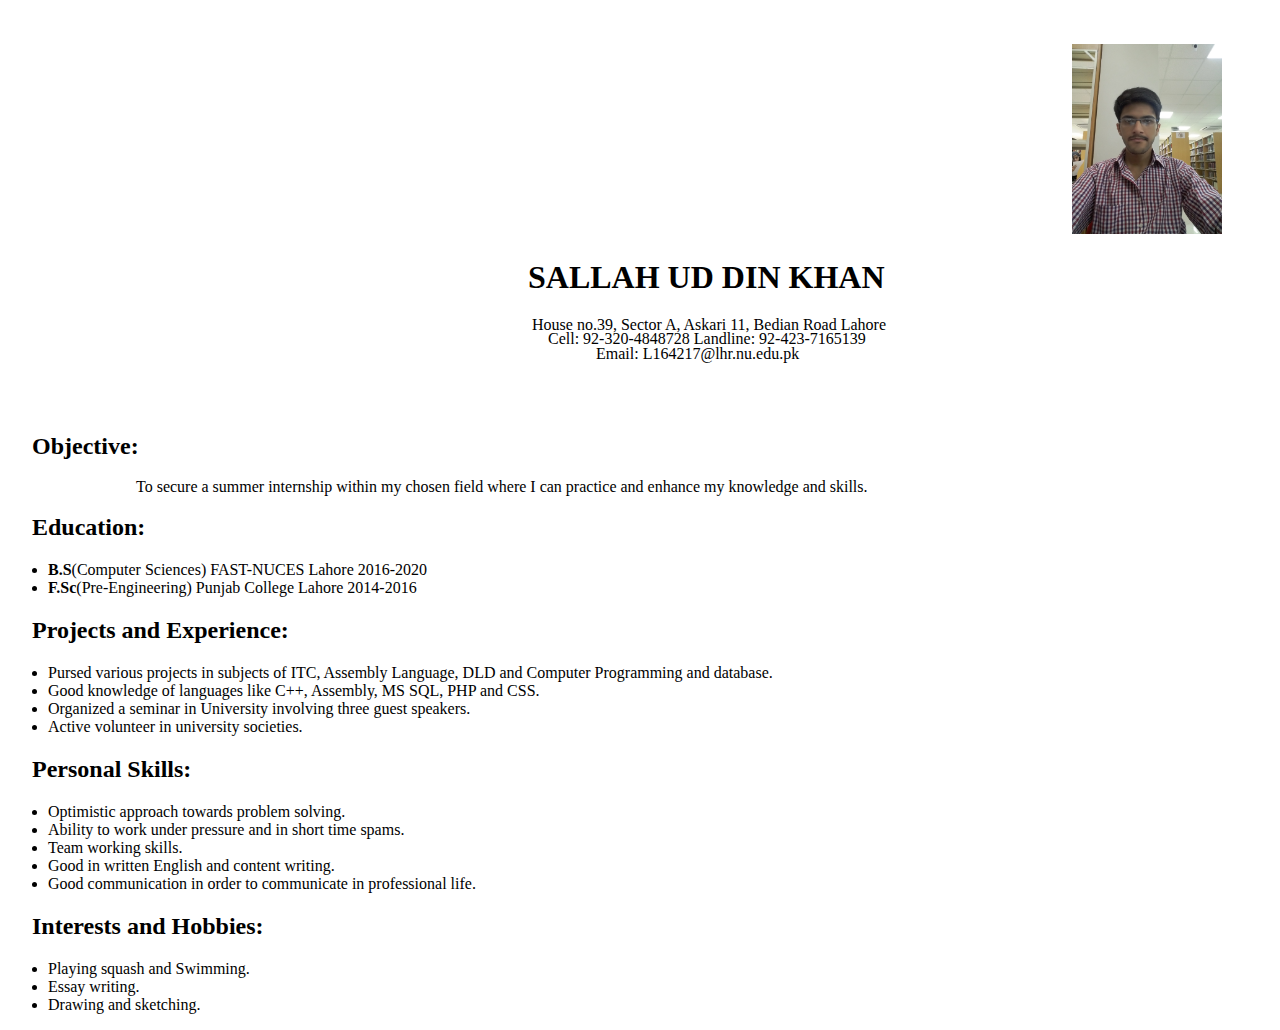
==== index.html @ b00f5d9f "initial commit" ====
<!DOCKTYPE HTML>
<HTML>
  <body>
    <br/><br/>
	&emsp;&emsp;&emsp;&emsp;&emsp;&emsp;&emsp;&emsp;
	&emsp;&emsp;&emsp;&emsp;&emsp;&emsp;&emsp;&emsp;&emsp;
	&emsp;&emsp;&emsp;&emsp;&emsp;&emsp;&emsp;&emsp;&emsp;
	&emsp;&emsp;&emsp;&emsp;&emsp;&emsp;&emsp;&emsp;&emsp;&emsp;&emsp;&emsp;&emsp;&emsp;&emsp;
	&emsp;&emsp;&emsp;&emsp;&emsp;&emsp;&emsp;&emsp;&emsp;
	&emsp;&emsp;&emsp;&emsp;&emsp;&emsp;&emsp;&emsp;&emsp;
	&emsp;&emsp;&emsp;&emsp;&emsp;&emsp;<img src="pic.jpg" width="150" height="190"/>
    <h1><b>&emsp;&emsp;&emsp;&emsp;&emsp;&emsp;&emsp;&emsp;
	&emsp;&emsp;&emsp;&emsp;&emsp;&emsp;&emsp;&emsp;SALLAH UD DIN KHAN</b></h1>
	
	<p style="line-height:90%">&emsp;&emsp;&emsp;&emsp;&emsp;&emsp;&emsp;&emsp;
	&emsp;&emsp;&emsp;&emsp;&emsp;&emsp;&emsp;&emsp;&emsp;
	&emsp;&emsp;&emsp;&emsp;&emsp;&emsp;&emsp;&emsp;&emsp;
	&emsp;&emsp;&emsp;&emsp;&emsp;&emsp;House no.39, Sector A, Askari 11, Bedian Road Lahore<br/>
	&emsp;&emsp;&emsp;&emsp;&emsp;&emsp;&emsp;&emsp;
	&emsp;&emsp;&emsp;&emsp;&emsp;&emsp;&emsp;&emsp;&emsp;
	&emsp;&emsp;&emsp;&emsp;&emsp;&emsp;&emsp;&emsp;&emsp;
	&emsp;&emsp;&emsp;&emsp;&emsp;&emsp;&emsp;Cell: 92-320-4848728    Landline: 92-423-7165139<br/>
	&emsp;&emsp;&emsp;&emsp;&emsp;&emsp;&emsp;&emsp;
	&emsp;&emsp;&emsp;&emsp;&emsp;&emsp;&emsp;&emsp;&emsp;
	&emsp;&emsp;&emsp;&emsp;&emsp;&emsp;&emsp;&emsp;&emsp;
	&emsp;&emsp;&emsp;&emsp;&emsp;&emsp;&emsp;&emsp;&emsp;&emsp;Email: L164217@lhr.nu.edu.pk<br/>
	</p>
	<br/><br/>
	<h2 style="font-size=23px"><b>&emsp;Objective: </b></h2>
	<p style="line-height:90%">&emsp;&emsp;&emsp;&emsp;&emsp;&emsp;&emsp;&emsp;To secure a summer internship within my 
	chosen field where I can practice and enhance my knowledge and skills.</p>
	<h2 style="font-size=23px"><b>&emsp;Education: </b></h2>
	<ul>
	  <li><b>B.S</b>(Computer Sciences) FAST-NUCES Lahore 2016-2020</li>
	  <li><b>F.Sc</b>(Pre-Engineering) Punjab College Lahore 2014-2016</li>
	</ul>
	<h2 style="font-size=23px"><b>&emsp;Projects and Experience:  </b></h2>
	<ul>
	  <li>Pursed various projects in subjects of ITC, Assembly Language, DLD and Computer Programming and database.</li>
	  <li>Good knowledge of languages like C++, Assembly, MS SQL, PHP and CSS. </li>
	  <li>Organized a seminar in University involving three guest speakers.</li>
	  <li>Active volunteer in university societies. </li>
	</ul>
	<h2 style="font-size=23px"><b>&emsp;Personal Skills:  </b></h2>
	<ul>
	  <li>Optimistic approach towards problem solving.</li>
	  <li>Ability to work under pressure and in short time spams.</li>
	  <li>Team working skills.</li>
	  <li>Good in written English and content writing.</li>
	  <li>Good communication in order to communicate in professional life.</li>
	</ul>
	<h2 style="font-size=23px"><b>&emsp;Interests and Hobbies:  </b></h2>
	<ul>
	  <li>Playing squash and Swimming.</li>
	  <li>Essay writing.</li>
	  <li>Drawing and sketching.</li>
	</ul>
  </body>
 </HTML>
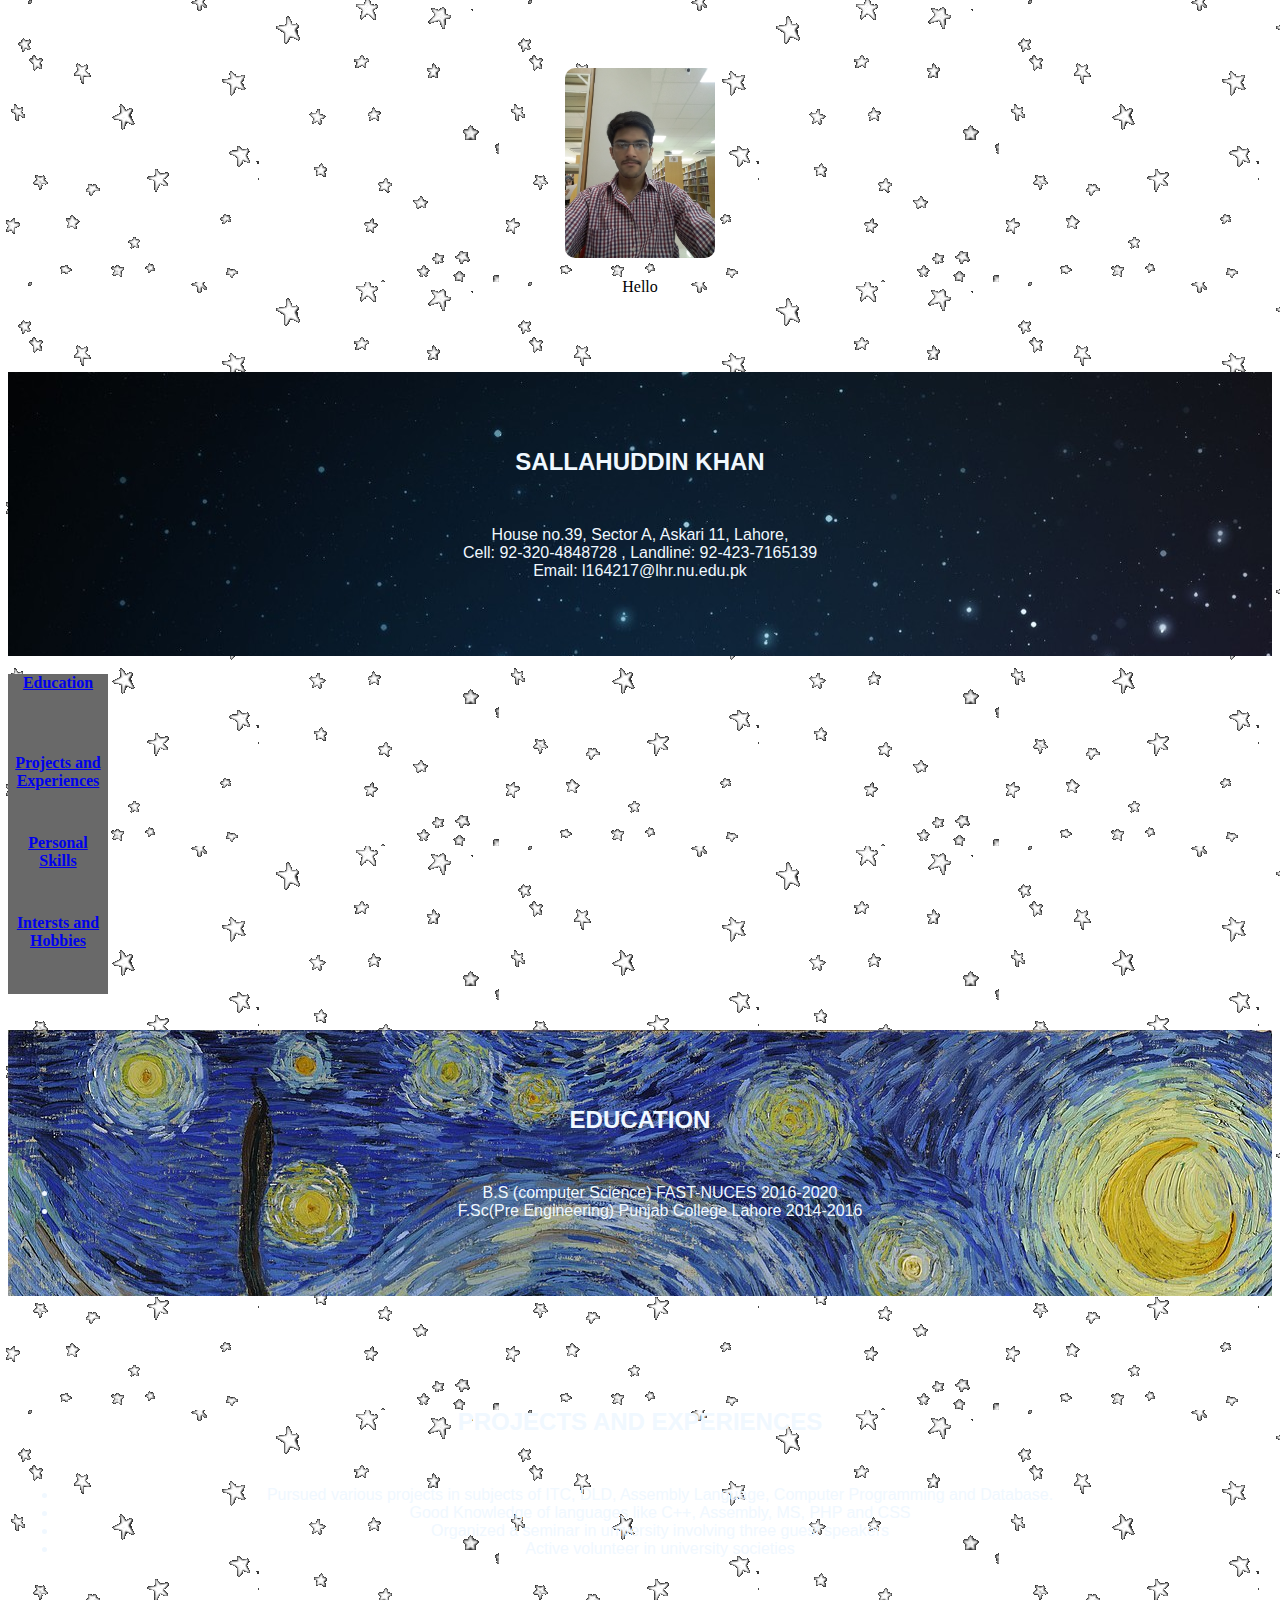
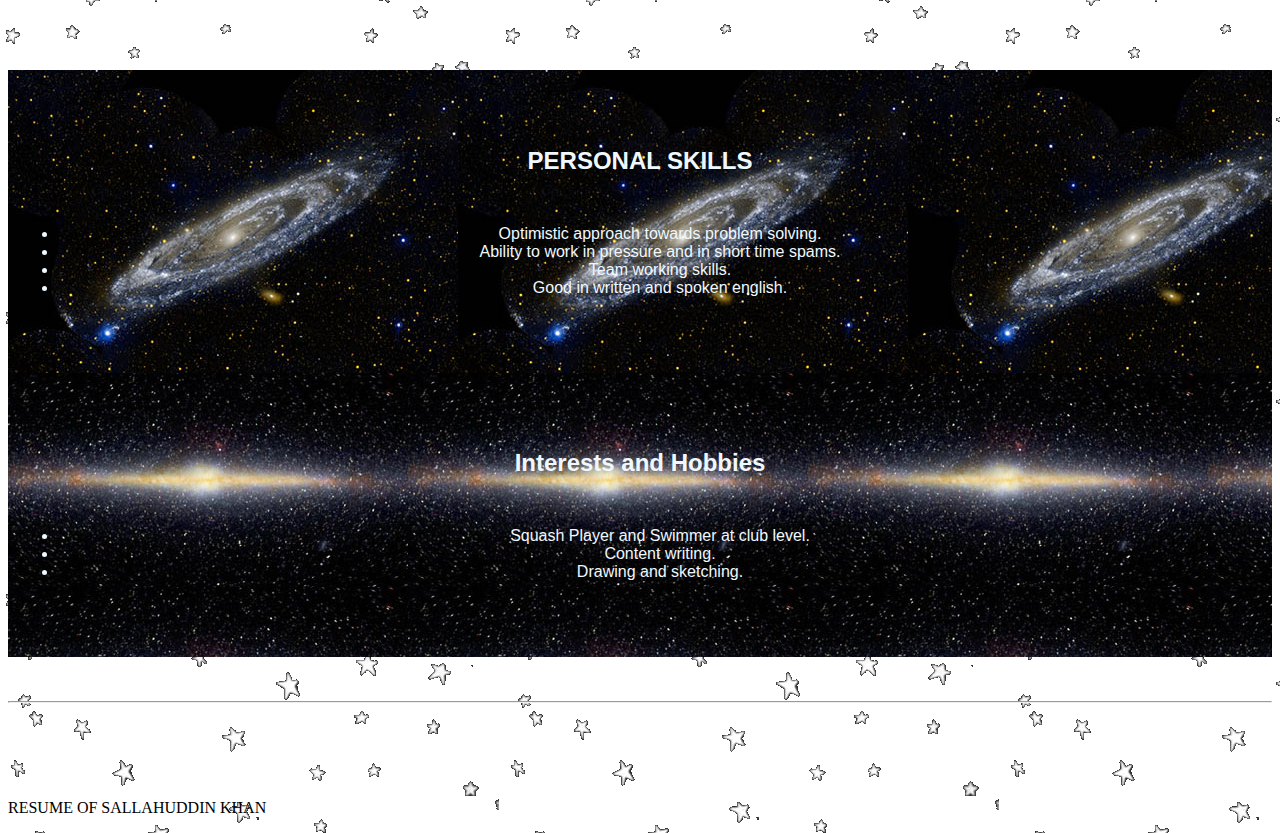
==== commit c97c7a57: "css first commit" ====
--- a/index.html
+++ b/index.html
@@ -1,59 +1,257 @@
-<!DOCKTYPE HTML>
-<HTML>
-  <body>
-    <br/><br/>
-	&emsp;&emsp;&emsp;&emsp;&emsp;&emsp;&emsp;&emsp;
-	&emsp;&emsp;&emsp;&emsp;&emsp;&emsp;&emsp;&emsp;&emsp;
-	&emsp;&emsp;&emsp;&emsp;&emsp;&emsp;&emsp;&emsp;&emsp;
-	&emsp;&emsp;&emsp;&emsp;&emsp;&emsp;&emsp;&emsp;&emsp;&emsp;&emsp;&emsp;&emsp;&emsp;&emsp;
-	&emsp;&emsp;&emsp;&emsp;&emsp;&emsp;&emsp;&emsp;&emsp;
-	&emsp;&emsp;&emsp;&emsp;&emsp;&emsp;&emsp;&emsp;&emsp;
-	&emsp;&emsp;&emsp;&emsp;&emsp;&emsp;<img src="pic.jpg" width="150" height="190"/>
-    <h1><b>&emsp;&emsp;&emsp;&emsp;&emsp;&emsp;&emsp;&emsp;
-	&emsp;&emsp;&emsp;&emsp;&emsp;&emsp;&emsp;&emsp;SALLAH UD DIN KHAN</b></h1>
+﻿<!DOCTYPE html>
+<html lang="en">
+<head>
+    <title>Bootstrap Example</title>
+
+    <meta name="viewport" content="width=device-width, initial-scale=1">
+    <link rel="stylesheet" href="https://stackpath.bootstrapcdn.com/bootstrap/4.1.3/css/bootstrap.min.css" integrity="sha384-MCw98/SFnGE8fJT3GXwEOngsV7Zt27NXFoaoApmYm81iuXoPkFOJwJ8ERdknLPMO" crossorigin="anonymous">
+</head>
+<style>
+    body{
+        background-image:url("gif1.gif");
+		
+    }
+    .thumb1 {
+        
+        padding: 60px 10px;
+        text-align: center;
+       
+		
+    }
+    .thumb2 {
+        padding: 60px 10px;
+        text-align: center;
+        background-image: url('pic2.jpg');
+        transition: 800ms ease all;
+        align-items: center;
+    }
+        .thumb2:hover {
+            opacity: 0.5;
+            transition: 800ms ease all;
+        }
+		
+		    .thumb3 {
+        padding: 60px 10px;
+        text-align: center;
+        background-image: url('pic3.jpg');
+        transition: 800ms ease all;
+        align-items: center;
+    }
+        .thumb3:hover {
+            opacity: 0.5;
+            transition: 800ms ease all;
+        }
+		
+		    .thumb4 {
+        padding: 60px 10px;
+        text-align: center;
+        background-image: url('pic4.jpg');
+        transition: 800ms ease all;
+        align-items: center;
+    }
+        .thumb4:hover {
+            opacity: 0.5;
+            transition: 800ms ease all;
+        }
+		
+		    .thumb5 {
+        padding: 60px 10px;
+        text-align: center;
+        background-image: url('pic7.jpg');
+        transition: 800ms ease all;
+        align-items: center;
+    }
+        .thumb5:hover {
+            opacity: 0.5;
+            transition: 800ms ease all;
+        }
+		
+		   
+.thumb6 {
+        padding: 60px 10px;
+        text-align: center;
+        background-image: url('pic6.jpg');
+        transition: 800ms ease all;
+        align-items: center;
+    }
+        .thumb6:hover {
+            opacity: 0.5;
+            transition: 800ms ease all;
+        }
+
+		
+    .imageClass {
+        border-radius: 10px;
+        transition: 800ms ease all;
+    }
+
+        .imageClass:hover {
+            
+            filter: blur(2px) brightness(60%);
+            transition: 800ms ease all;
+        }
+		
+		.imageClass: not(img){
+			opacity:0;
+			transition: 3s;
+		
+		}
+		.imageClass:hover: not(img){
+			opacity:0;
+			transition: 3s;
+		
+		}
+
+
+
+		
+		
+		
+		
+		
+		
+		
+		
+		
+		
+		
+		
+		
+		
+        .heading1{
+            font-family:sans-serif;
+            font-size:x-large;
+            color:aliceblue;
+            
+        }
+    .text1 {
+        font-family: sans-serif;
+        font-size: medium;
+        color: aliceblue;
+    }
+    .myButtonAnimation {
+		text-align:center;
+		align-items:center;
+        width: 100px;
+        height: 80px;
+        background-color:dimgray;
+        position: relative;
+        animation-name: example;
+        animation-duration: 2.5s;
+        transition: 800ms
+		font-family:sans-serif;
+        font-size:medium;
+        color:aliceblue;
+		transition: 800ms ease all;
+    }
+	.myButtonAnimation:hover{
+		opacity: 0.5;
+        transition: 800ms ease all;
 	
-	<p style="line-height:90%">&emsp;&emsp;&emsp;&emsp;&emsp;&emsp;&emsp;&emsp;
-	&emsp;&emsp;&emsp;&emsp;&emsp;&emsp;&emsp;&emsp;&emsp;
-	&emsp;&emsp;&emsp;&emsp;&emsp;&emsp;&emsp;&emsp;&emsp;
-	&emsp;&emsp;&emsp;&emsp;&emsp;&emsp;House no.39, Sector A, Askari 11, Bedian Road Lahore<br/>
-	&emsp;&emsp;&emsp;&emsp;&emsp;&emsp;&emsp;&emsp;
-	&emsp;&emsp;&emsp;&emsp;&emsp;&emsp;&emsp;&emsp;&emsp;
-	&emsp;&emsp;&emsp;&emsp;&emsp;&emsp;&emsp;&emsp;&emsp;
-	&emsp;&emsp;&emsp;&emsp;&emsp;&emsp;&emsp;Cell: 92-320-4848728    Landline: 92-423-7165139<br/>
-	&emsp;&emsp;&emsp;&emsp;&emsp;&emsp;&emsp;&emsp;
-	&emsp;&emsp;&emsp;&emsp;&emsp;&emsp;&emsp;&emsp;&emsp;
-	&emsp;&emsp;&emsp;&emsp;&emsp;&emsp;&emsp;&emsp;&emsp;
-	&emsp;&emsp;&emsp;&emsp;&emsp;&emsp;&emsp;&emsp;&emsp;&emsp;Email: L164217@lhr.nu.edu.pk<br/>
-	</p>
-	<br/><br/>
-	<h2 style="font-size=23px"><b>&emsp;Objective: </b></h2>
-	<p style="line-height:90%">&emsp;&emsp;&emsp;&emsp;&emsp;&emsp;&emsp;&emsp;To secure a summer internship within my 
-	chosen field where I can practice and enhance my knowledge and skills.</p>
-	<h2 style="font-size=23px"><b>&emsp;Education: </b></h2>
-	<ul>
-	  <li><b>B.S</b>(Computer Sciences) FAST-NUCES Lahore 2016-2020</li>
-	  <li><b>F.Sc</b>(Pre-Engineering) Punjab College Lahore 2014-2016</li>
-	</ul>
-	<h2 style="font-size=23px"><b>&emsp;Projects and Experience:  </b></h2>
-	<ul>
-	  <li>Pursed various projects in subjects of ITC, Assembly Language, DLD and Computer Programming and database.</li>
-	  <li>Good knowledge of languages like C++, Assembly, MS SQL, PHP and CSS. </li>
-	  <li>Organized a seminar in University involving three guest speakers.</li>
-	  <li>Active volunteer in university societies. </li>
-	</ul>
-	<h2 style="font-size=23px"><b>&emsp;Personal Skills:  </b></h2>
-	<ul>
-	  <li>Optimistic approach towards problem solving.</li>
-	  <li>Ability to work under pressure and in short time spams.</li>
-	  <li>Team working skills.</li>
-	  <li>Good in written English and content writing.</li>
-	  <li>Good communication in order to communicate in professional life.</li>
-	</ul>
-	<h2 style="font-size=23px"><b>&emsp;Interests and Hobbies:  </b></h2>
-	<ul>
-	  <li>Playing squash and Swimming.</li>
-	  <li>Essay writing.</li>
-	  <li>Drawing and sketching.</li>
-	</ul>
-  </body>
- </HTML>+	}
+    @keyframes example {
+        0% {
+			opacity: 0.5;
+            background-color:dimgrey;
+            left: 600px;
+            top: 0px;
+        }
+
+        100% {
+			opacity: 0.5;
+            background-color:grey;
+            left: 0px;
+            top: 0px;
+        }
+    }
+	.myJAnimation1{
+		background-color:dimgray;
+		position: relative;
+        animation-name: jumbo1;
+        animation-duration: 2.5s;
+		transition: 800ms
+	}
+	@keyframes jumbo1 {
+        0% {
+            background-color:dimgrey;
+            left: 600px;
+            top: 0px;
+        }
+
+        100% {
+            background-color:grey;
+            left: 0px;
+            top: 0px;
+        }
+    }
+</style>
+<body>
+
+    <div class="container">
+        <div class="row">
+            <div class="col-xs-offset-2 col-xs-8 col-xs-offset-2 col-md-offset-1 col-md-4 col-md-offset-1  thumb1 "><img src="pic.jpg" class="imageClass" width="150" height="190" /><p>Hello</p></div>
+            <!--<div class="col-md-1"></div>-->
+            <div class="col-xs-offset-2 col-xs-8 col-xs-offset-2 col-md-offset-2 col-md-8 col-md-offset-2 thumb2">
+                <h1 class="heading1">SALLAHUDDIN KHAN</h1><br />
+                <p class="text1">House no.39, Sector A, Askari 11, Lahore,<br />Cell: 92-320-4848728 , Landline: 92-423-7165139<br />Email: l164217@lhr.nu.edu.pk</p>
+            </div> 
+             <div class="col-md-1"></div> 
+            <!-- <div class="col-xs-1 thumb">page</div> -->
+        </div>
+    </div>
+	</br>
+    <div class="container">
+        <div class="row">
+            <div class="col-xs-offset-2 col-xs-6 col-xs-offset-2 col-md-offset-2 col-md-2 col-md-offset-2 myButtonAnimation"><a href="#Edu"><b>Education</b></a></div>
+            <div class="col-md-1"></div>
+            <div class="col-xs-offset-2 col-xs-6 col-xs-offset-2 col-md-offset-2 col-md-2 col-md-offset-2 myButtonAnimation"><a href="#P&E"><b>Projects and Experiences</b></a></div>
+            <div class="col-md-1"></div>
+            <div class="col-xs-offset-2 col-xs-6 col-xs-offset-2 col-md-offset-2 col-md-2 col-md-offset-2 myButtonAnimation"><a href="#PS"><b>Personal Skills</b></a></div>
+            <div class="col-md-1"></div>
+            <div class="col-xs-offset-2 col-xs-6 col-xs-offset-2 col-md-offset-2 col-md-2 col-md-offset-2 myButtonAnimation"><a href="#IH"><b>Intersts and Hobbies</b></a></div>
+        </div>
+    </div>
+	</br></br>
+	<div class="container">
+		<div class="row">
+			<div class="col-xs-offset-2 col-xs-8 col-xs-offset-2 col-md-offset-4 col-md-8 col-md-offset-2 thumb3"><h1 id="Edu" class="heading1">EDUCATION</h1><br /><ul class="text1"><li>B.S (computer Science) FAST-NUCES 2016-2020</li>
+			<li>F.Sc(Pre Engineering) Punjab College Lahore 2014-2016</li></ul></div>
+		</div>
+	</div>
+	</br></br>
+	<div class="container">
+		<div class="row">
+			<div class="col-xs-1 col-md-4 "></div>
+			<div class="col-xs-offset-2 col-xs-8 col-xs-offset-2 col-md-offset-4 col-md-8 col-md-offset-2 thumb4"><h1 id="P&E" class="heading1">PROJECTS AND EXPERIENCES</h1><br /><ul class="text1"><li>Pursued various projects in subjects of ITC, DLD, Assembly Language, Computer Programming and Database.</li>
+			<li>Good Knowledge of languages like C++, Assembly, MS, PHP and CSS</li>
+			<li>Organized a seminar in university involving three guest speakers</li>
+			<li>Active volunteer in university societies</li></ul></div>
+		
+		</div>
+	</div>
+	</br></br>
+	<div class="container">
+		<div class="row">	
+			<div class="col-xs-offset-2 col-xs-8 col-xs-offset-2 col-md-offset-1 col-md-5 col-md-offset-1  thumb5 "><h1 id="PS" class="heading1">PERSONAL SKILLS</h1><br /><ul class="text1"><li>Optimistic approach towards problem solving.</li>
+			<li>Ability to work in pressure and in short time spams.</li>
+			<li>Team working skills.</li>
+			<li>Good in written and spoken english.</li></ul></div>
+			<div class="col-xs-1 col-md-2 thumb"></div>
+			
+			<div class="col-xs-offset-2 col-xs-8 col-xs-offset-2 col-md-offset-1 col-md-5 col-md-offset-1  thumb6 "><h1 id="IH" class="heading1">Interests and Hobbies</h1><br /><ul class="text1"><li>Squash Player and Swimmer at club level.</li>
+			<li>Content writing.</li>
+			<li>Drawing and sketching.</li>
+			</ul></div>
+			
+		</div>
+	</div>
+	</br></br><hr/></br></br></br></br>
+	<footer class="container">
+   <div class="row">
+   <p class="col-sm-4">RESUME OF SALLAHUDDIN KHAN</p>
+    
+  </div>
+</footer>
+    <script src="https://stackpath.bootstrapcdn.com/bootstrap/4.1.3/js/bootstrap.min.js" integrity="sha384-ChfqqxuZUCnJSK3+MXmPNIyE6ZbWh2IMqE241rYiqJxyMiZ6OW/JmZQ5stwEULTy" crossorigin="anonymous"></script>
+</body>
+</html>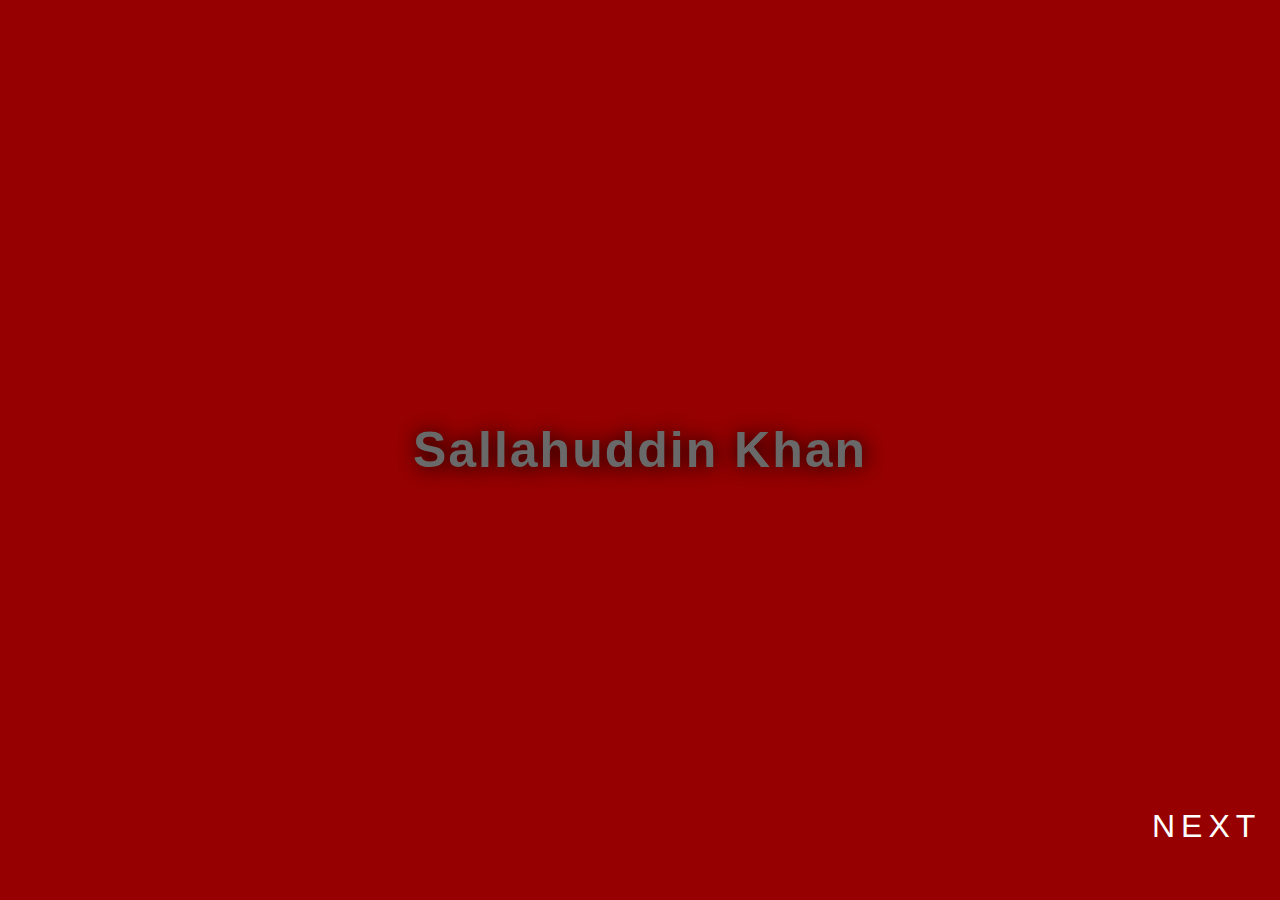
==== commit 61f7167f: "commmit assignment 1.1" ====
--- a/index.html
+++ b/index.html
@@ -1,257 +1,69 @@
-﻿<!DOCTYPE html>
-<html lang="en">
+<!doctype html>
+<html>
 <head>
-    <title>Bootstrap Example</title>
+     <meta name="viewport" content="width=device-width, initial-scale=1">
 
-    <meta name="viewport" content="width=device-width, initial-scale=1">
-    <link rel="stylesheet" href="https://stackpath.bootstrapcdn.com/bootstrap/4.1.3/css/bootstrap.min.css" integrity="sha384-MCw98/SFnGE8fJT3GXwEOngsV7Zt27NXFoaoApmYm81iuXoPkFOJwJ8ERdknLPMO" crossorigin="anonymous">
+  <title> Sallahuddin Khan CV</title>
+
+    <link href='https://fonts.googleapis.com/css?family=Source+Sans+Pro:400,700' rel='stylesheet'>
+  <link href='https://fonts.googleapis.com/css?family=Roboto+Condensed:400,700' rel='stylesheet'>
+  <link rel='stylesheet' type='text/css' href='styles.css'>
+  
+
 </head>
-<style>
-    body{
-        background-image:url("gif1.gif");
-		
-    }
-    .thumb1 {
-        
-        padding: 60px 10px;
-        text-align: center;
-       
-		
-    }
-    .thumb2 {
-        padding: 60px 10px;
-        text-align: center;
-        background-image: url('pic2.jpg');
-        transition: 800ms ease all;
-        align-items: center;
-    }
-        .thumb2:hover {
-            opacity: 0.5;
-            transition: 800ms ease all;
-        }
-		
-		    .thumb3 {
-        padding: 60px 10px;
-        text-align: center;
-        background-image: url('pic3.jpg');
-        transition: 800ms ease all;
-        align-items: center;
-    }
-        .thumb3:hover {
-            opacity: 0.5;
-            transition: 800ms ease all;
-        }
-		
-		    .thumb4 {
-        padding: 60px 10px;
-        text-align: center;
-        background-image: url('pic4.jpg');
-        transition: 800ms ease all;
-        align-items: center;
-    }
-        .thumb4:hover {
-            opacity: 0.5;
-            transition: 800ms ease all;
-        }
-		
-		    .thumb5 {
-        padding: 60px 10px;
-        text-align: center;
-        background-image: url('pic7.jpg');
-        transition: 800ms ease all;
-        align-items: center;
-    }
-        .thumb5:hover {
-            opacity: 0.5;
-            transition: 800ms ease all;
-        }
-		
-		   
-.thumb6 {
-        padding: 60px 10px;
-        text-align: center;
-        background-image: url('pic6.jpg');
-        transition: 800ms ease all;
-        align-items: center;
-    }
-        .thumb6:hover {
-            opacity: 0.5;
-            transition: 800ms ease all;
-        }
+<body>
+  <div class='overlay'><h1>Sallahuddin Khan</h1> 
+	<p id="MyClockDisplay"></p>
+		<div id='Next' class='Next'>NEXT</div>
 
-		
-    .imageClass {
-        border-radius: 10px;
-        transition: 800ms ease all;
-    }
+  </div>
+    
+      <div class='overlay1 hide'>
+        <h1>House no.39, Sector A, Askari 11, Lahore,<br />Cell: 92-320-4848728 , Landline: 92-423-7165139<br />Email: l164217@lhr.nu.edu.pk</h1>
+		<div id='Next1' class='Next'>NEXT</div>
+		<div id='prev' class='previous'>PREVIOUS</div>
+		<img src="pic.jpg" class='imageClass'/>
+  </div>
+      <div class='overlay2 hide'>
+        <h1>Education</h1>
+		<p class='pp'>
+		 B.S (computer Science) FAST-NUCES 2016-2020.</br><br> F.Sc(Pre Engineering) Punjab College Lahore 2014-2016.</p>
+		<div id='Next2' class='Next'>NEXT</div>
+		<div id='prev1' class='previous'>PREVIOUS</div>
+  </div>
+	  <div class='overlay3 hide'>
+        <h1>Projects and Experiences</h1>
+		<p class='pp'> Good Knowledge of languages like C++, Assembly, MS, PHP and CSS.</br>
+			<br> Organized a seminar in university involving three guest speakers.</br>
+			<br> Active volunteer in university societies.</p>
+		<div id='Next3' class='Next'>NEXT</div>
+		<div id='prev2' class='previous'>PREVIOUS</div>		
+  </div>
+  	  <div class='overlay4 hide'>
+        <h1>Personal Skills</h1>
+		<p class='pp'> Optimistic approach towards problem solving.</br>
+			<br> Ability to work in pressure and in short time spams.</br>
+			<br> Team working skills.</br>
+			<br> Good in written and spoken english.</p>
+		<div id='Next4' class='Next'>NEXT</div>
+		<div id='prev3' class='previous'>PREVIOUS</div>		
+  </div>
+  	  <div class='overlay5 hide'>
+        <h1>Interests and Hobbies</h1>
+		<p class='pp'> Squash Player and Swimmer at club level.</br>
+			<br> Content writing.</br>
+			<br> Drawing and sketching.</p>
+		<div id='Next5' class='Next'>NEXT</div>
+		<div id='prev4' class='previous'>PREVIOUS</div>
+  </div>
 
-        .imageClass:hover {
-            
-            filter: blur(2px) brightness(60%);
-            transition: 800ms ease all;
-        }
-		
-		.imageClass: not(img){
-			opacity:0;
-			transition: 3s;
-		
-		}
-		.imageClass:hover: not(img){
-			opacity:0;
-			transition: 3s;
-		
-		}
+   <script
+  src="https://code.jquery.com/jquery-3.2.1.min.js"
+  integrity="sha256-hwg4gsxgFZhOsEEamdOYGBf13FyQuiTwlAQgxVSNgt4="
+  crossorigin="anonymous"></script>
 
 
+  <script src='main.js'></script> 
+</body>
 
-		
-		
-		
-		
-		
-		
-		
-		
-		
-		
-		
-		
-		
-		
-        .heading1{
-            font-family:sans-serif;
-            font-size:x-large;
-            color:aliceblue;
-            
-        }
-    .text1 {
-        font-family: sans-serif;
-        font-size: medium;
-        color: aliceblue;
-    }
-    .myButtonAnimation {
-		text-align:center;
-		align-items:center;
-        width: 100px;
-        height: 80px;
-        background-color:dimgray;
-        position: relative;
-        animation-name: example;
-        animation-duration: 2.5s;
-        transition: 800ms
-		font-family:sans-serif;
-        font-size:medium;
-        color:aliceblue;
-		transition: 800ms ease all;
-    }
-	.myButtonAnimation:hover{
-		opacity: 0.5;
-        transition: 800ms ease all;
-	
-	}
-    @keyframes example {
-        0% {
-			opacity: 0.5;
-            background-color:dimgrey;
-            left: 600px;
-            top: 0px;
-        }
-
-        100% {
-			opacity: 0.5;
-            background-color:grey;
-            left: 0px;
-            top: 0px;
-        }
-    }
-	.myJAnimation1{
-		background-color:dimgray;
-		position: relative;
-        animation-name: jumbo1;
-        animation-duration: 2.5s;
-		transition: 800ms
-	}
-	@keyframes jumbo1 {
-        0% {
-            background-color:dimgrey;
-            left: 600px;
-            top: 0px;
-        }
-
-        100% {
-            background-color:grey;
-            left: 0px;
-            top: 0px;
-        }
-    }
-</style>
-<body>
-
-    <div class="container">
-        <div class="row">
-            <div class="col-xs-offset-2 col-xs-8 col-xs-offset-2 col-md-offset-1 col-md-4 col-md-offset-1  thumb1 "><img src="pic.jpg" class="imageClass" width="150" height="190" /><p>Hello</p></div>
-            <!--<div class="col-md-1"></div>-->
-            <div class="col-xs-offset-2 col-xs-8 col-xs-offset-2 col-md-offset-2 col-md-8 col-md-offset-2 thumb2">
-                <h1 class="heading1">SALLAHUDDIN KHAN</h1><br />
-                <p class="text1">House no.39, Sector A, Askari 11, Lahore,<br />Cell: 92-320-4848728 , Landline: 92-423-7165139<br />Email: l164217@lhr.nu.edu.pk</p>
-            </div> 
-             <div class="col-md-1"></div> 
-            <!-- <div class="col-xs-1 thumb">page</div> -->
-        </div>
-    </div>
-	</br>
-    <div class="container">
-        <div class="row">
-            <div class="col-xs-offset-2 col-xs-6 col-xs-offset-2 col-md-offset-2 col-md-2 col-md-offset-2 myButtonAnimation"><a href="#Edu"><b>Education</b></a></div>
-            <div class="col-md-1"></div>
-            <div class="col-xs-offset-2 col-xs-6 col-xs-offset-2 col-md-offset-2 col-md-2 col-md-offset-2 myButtonAnimation"><a href="#P&E"><b>Projects and Experiences</b></a></div>
-            <div class="col-md-1"></div>
-            <div class="col-xs-offset-2 col-xs-6 col-xs-offset-2 col-md-offset-2 col-md-2 col-md-offset-2 myButtonAnimation"><a href="#PS"><b>Personal Skills</b></a></div>
-            <div class="col-md-1"></div>
-            <div class="col-xs-offset-2 col-xs-6 col-xs-offset-2 col-md-offset-2 col-md-2 col-md-offset-2 myButtonAnimation"><a href="#IH"><b>Intersts and Hobbies</b></a></div>
-        </div>
-    </div>
-	</br></br>
-	<div class="container">
-		<div class="row">
-			<div class="col-xs-offset-2 col-xs-8 col-xs-offset-2 col-md-offset-4 col-md-8 col-md-offset-2 thumb3"><h1 id="Edu" class="heading1">EDUCATION</h1><br /><ul class="text1"><li>B.S (computer Science) FAST-NUCES 2016-2020</li>
-			<li>F.Sc(Pre Engineering) Punjab College Lahore 2014-2016</li></ul></div>
-		</div>
-	</div>
-	</br></br>
-	<div class="container">
-		<div class="row">
-			<div class="col-xs-1 col-md-4 "></div>
-			<div class="col-xs-offset-2 col-xs-8 col-xs-offset-2 col-md-offset-4 col-md-8 col-md-offset-2 thumb4"><h1 id="P&E" class="heading1">PROJECTS AND EXPERIENCES</h1><br /><ul class="text1"><li>Pursued various projects in subjects of ITC, DLD, Assembly Language, Computer Programming and Database.</li>
-			<li>Good Knowledge of languages like C++, Assembly, MS, PHP and CSS</li>
-			<li>Organized a seminar in university involving three guest speakers</li>
-			<li>Active volunteer in university societies</li></ul></div>
-		
-		</div>
-	</div>
-	</br></br>
-	<div class="container">
-		<div class="row">	
-			<div class="col-xs-offset-2 col-xs-8 col-xs-offset-2 col-md-offset-1 col-md-5 col-md-offset-1  thumb5 "><h1 id="PS" class="heading1">PERSONAL SKILLS</h1><br /><ul class="text1"><li>Optimistic approach towards problem solving.</li>
-			<li>Ability to work in pressure and in short time spams.</li>
-			<li>Team working skills.</li>
-			<li>Good in written and spoken english.</li></ul></div>
-			<div class="col-xs-1 col-md-2 thumb"></div>
-			
-			<div class="col-xs-offset-2 col-xs-8 col-xs-offset-2 col-md-offset-1 col-md-5 col-md-offset-1  thumb6 "><h1 id="IH" class="heading1">Interests and Hobbies</h1><br /><ul class="text1"><li>Squash Player and Swimmer at club level.</li>
-			<li>Content writing.</li>
-			<li>Drawing and sketching.</li>
-			</ul></div>
-			
-		</div>
-	</div>
-	</br></br><hr/></br></br></br></br>
-	<footer class="container">
-   <div class="row">
-   <p class="col-sm-4">RESUME OF SALLAHUDDIN KHAN</p>
-    
-  </div>
-</footer>
-    <script src="https://stackpath.bootstrapcdn.com/bootstrap/4.1.3/js/bootstrap.min.js" integrity="sha384-ChfqqxuZUCnJSK3+MXmPNIyE6ZbWh2IMqE241rYiqJxyMiZ6OW/JmZQ5stwEULTy" crossorigin="anonymous"></script>
-</body>
-</html>+</html>
--- a/styles.css
+++ b/styles.css
@@ -0,0 +1,438 @@
+.overlay {
+	        transition: 500ms ease all;
+    position: fixed;
+    width: 100%;
+    height: 100%;
+    left: 0;
+    top: 0;
+    background: rgb(150,0,0);
+    z-index: 10;
+   	  display: flex;
+	justify-content:flex-end;
+  }
+  .overlay1 {
+	transition: 500ms ease all;
+    position: fixed;
+    width: 100%;
+    height: 100%;
+    left: 0;
+    top: 0;
+    background: rgb(150,0,0);
+    z-index: 10;
+   	display:flex;
+  }
+  .overlay h1{
+    margin: 0;
+    font-family: 'Lato', Calibri, Arial, sans-serif;
+        transition: 500ms ease all;
+    letter-spacing: 2px;
+    font-weight:5000;
+    font-size:50px;
+    color:dimgrey;
+    position: absolute;
+    top: 50%;
+    left: 50%;
+    text-shadow: 1px 1px 20px black;
+    margin-right: -50%;
+    flex-grow: 1;
+    transform: translate(-50%, -50%)
+
+  }
+    .overlay p{
+    margin: 0;
+    font-family: 'Lato', Calibri, Arial, sans-serif;
+        transition: 500ms ease all;
+    letter-spacing: 7px;
+    font-weight:5000;
+    font-size:60px;
+    color:dimgrey;
+    position: absolute;
+    top: 70%;
+    left: 50%;
+    text-shadow: 1px 1px 20px black;
+    margin-right: -50%;
+    color:#271414;
+    transform: translate(-50%, -50%)
+	   	display:inline-flex;
+  }
+    .overlay h1:hover{
+    margin: 0;
+    font-family: 'Lato', Calibri, Arial, sans-serif;
+        transition: 200ms ease all;
+    letter-spacing: 4px;
+    font-weight:5000;
+    font-size:50px;
+    color:white;
+    position: absolute;
+    top: 50%;
+    left: 50%;
+    text-shadow: 1px 1px 20px black;
+    margin-right: -50%;
+    transform: translate(-50%, -50%)
+   	display:inline-flex;
+  }
+    .imageClass{
+
+    transition: 500ms ease all;
+  
+    border-radius: 10%;
+    shadow: 1px 1px 20px black;
+	height: 230px;
+	display:inline-flex;
+	width: 200px;
+    position: absolute;
+    top: 60%;
+    left: 50%;
+    text-shadow: 1px 1px 20px black;
+    margin-right: -50%;
+    transform: translate(-50%, -50%)
+
+  }
+  
+  .Next{
+	      font-family: 'Lato', Calibri, Arial, sans-serif;
+      position: absolute;
+    font-weight: 300;
+    font-size: 2em;
+    line-height: 1;
+    letter-spacing: 6px;
+    top: 90%;
+    left: 90%;;
+    text-align: center;
+    transition: 200ms ease all;
+    text-transform: uppercase;
+    word-spacing: -0.3em;
+	    color:white;
+		cursor:pointer;
+		  display: flex;
+		  flex-direction: row;
+
+  }
+  .Next:hover{
+		      font-family: 'Lato', Calibri, Arial, sans-serif;
+      position: absolute;
+    font-weight: 300;
+    font-size: 2.5em;
+    line-height: 1;
+    letter-spacing: 6px;
+    transition: 200ms ease all;
+    top: 90%;
+    left: 90%;;
+    text-align: center;
+    text-transform: uppercase;
+    word-spacing: -0.3em;
+	    color:white;
+		cursor:pointer;
+		  display: flex;
+		  flex-direction: row;
+	}
+
+  .previous{
+	      font-family: 'Lato', Calibri, Arial, sans-serif;
+      position: absolute;
+    font-weight: 300;
+    font-size: 2em;
+    line-height: 1;
+    letter-spacing: 6px;
+    margin: 0;
+    transition: 200ms ease all;
+    top: 90%;
+    left: 5%;;
+    text-align: center;
+    text-transform: uppercase;
+    word-spacing: -0.3em;
+	    color:white;
+		cursor:pointer;	  
+	  
+	  
+  }
+  .previous:hover{
+		      font-family: 'Lato', Calibri, Arial, sans-serif;
+      position: absolute;
+    font-weight: 300;
+    font-size: 2.5em;
+    line-height: 1;
+    letter-spacing: 6px;
+    margin: 0;
+    top: 90%;
+    left: 5%;;
+    text-align: center;
+    text-transform: uppercase;
+    word-spacing: -0.3em;
+	    color:white;
+		cursor:pointer;
+    transition: 200ms ease all;	  
+	  
+	}
+  .pp{
+	      font-family: 'Lato', Calibri, Arial, sans-serif;
+      position: absolute;
+    font-weight: 300;
+    font-size: 2em;
+    line-height: 1;
+    letter-spacing: 6px;
+    margin: 0;
+    top: 30%;
+   
+    text-align: center;
+    text-transform: uppercase;
+
+	color:white;
+	cursor:pointer;
+	line-height: 1.2em;	
+	text-align:left;
+	  
+	  
+  }
+    .nav-menu {
+
+  background-color: #535353;
+  color: #efefef;
+  display: flex;
+  justify-content: center;
+}
+.nav-menu .container {
+  padding: 1.5em;
+  display: flex;
+}
+.nav-menu .container ul {
+  list-style: none;
+}
+.nav-menu .container ul li {
+  padding: 0.25em 2em;
+}
+.nav-menu .container ul li:first-child {
+  text-transform: uppercase;
+  color: #c3ff00;
+  letter-spacing: 0.05em;
+}
+.overlay1 {
+	transition: 500ms ease all;
+    position: fixed;
+    width: 100%;
+    height: 100%;
+    left: 0;
+    top: 0;
+    background: #0ac2d2;
+    z-index: 10;
+	   	display:flex;
+}
+.overlay1 h1{
+    font-family: 'Lato', Calibri, Arial, sans-serif;
+      position: absolute;
+    font-weight: 300;
+    font-size: 2em;
+    line-height: 1;
+    letter-spacing: 1px;
+    margin: 0;
+    top: 12%;
+    width: 100%;
+    text-align: center;
+    text-transform: uppercase;
+    /* word-spacing: 1em; */
+	    color:white;
+}
+.overlay2 {
+	transition: 500ms ease all;
+    position: fixed;
+    width: 100%;
+    height: 100%;
+    left: 0;
+    top: 0;
+    background: #60d7a9;
+    z-index: 10;
+	   	display:flex;
+}
+.overlay2 h1{
+	    font-family: 'Lato', Calibri, Arial, sans-serif;
+      position: absolute;
+    font-weight: 300;
+    font-size: 4.4em;
+    line-height: 1;
+    letter-spacing: 6px;
+    margin: 0;
+    top: 12%;
+    width: 100%;
+    text-align: center;
+    text-transform: uppercase;
+    word-spacing: -0.3em;
+	    color:white;
+}
+.overlay3 {
+	transition: 500ms ease all;
+    position: fixed;
+    width: 100%;
+    height: 100%;
+    left: 0;
+    top: 0;
+    background: #d76065;
+    z-index: 10;
+}
+.overlay3 h1{
+	    font-family: 'Lato', Calibri, Arial, sans-serif;
+      position: absolute;
+    font-weight: 300;
+    font-size: 4.4em;
+    line-height: 1;
+    letter-spacing: 6px;
+    margin: 0;
+    top: 12%;
+    width: 100%;
+    text-align: center;
+    text-transform: uppercase;
+
+	    color:white;
+}
+
+.overlay4 {
+	transition: 500ms ease all;
+    position: fixed;
+    width: 100%;
+    height: 100%;
+    left: 0;
+    top: 0;
+    background: #d7a260;
+    z-index: 10;
+}
+.overlay4 h1{
+	    font-family: 'Lato', Calibri, Arial, sans-serif;
+      position: absolute;
+    font-weight: 300;
+    font-size: 4.4em;
+    line-height: 1;
+    letter-spacing: 6px;
+    margin: 0;
+    top: 12%;
+    width: 100%;
+    text-align: center;
+    text-transform: uppercase;
+
+	    color:white;
+}
+
+.overlay5 {
+	transition: 500ms ease all;
+    position: fixed;
+    width: 100%;
+    height: 100%;
+    left: 0;
+    top: 0;
+    background: #946a51;
+    z-index: 10;
+}
+.overlay5 h1{
+	    font-family: 'Lato', Calibri, Arial, sans-serif;
+      position: absolute;
+    font-weight: 300;
+    font-size: 4.4em;
+    line-height: 1;
+    letter-spacing: 6px;
+    margin: 0;
+    top: 12%;
+    width: 100%;
+    text-align: center;
+    text-transform: uppercase;
+
+	    color:white;
+}
+.hide{
+  display:none;
+}
+
+.overlay6 {
+	transition: 500ms ease all;
+    position: fixed;
+    width: 100%;
+    height: 100%;
+    left: 0;
+    top: 0;
+    background: #f3e8e7;
+    z-index: 10;
+}
+.container{
+      position: absolute;
+  height:600px;
+  width:400px;
+    top: 50%;
+    left: 50%;
+    text-shadow: 1px 1px 20px black;
+    margin-right: -50%;
+    transform: translate(-50%, -50%);
+border-style:solid;
+  border-color:#777bff;
+  background-color:#e2e3ef;
+    border-radius:10px;
+	    border-width: 5px;
+}
+.form-style-8{
+    font-family: 'Open Sans Condensed', arial, sans;
+    width: 500px;
+    padding: 30px;
+    background: #FFFFFF;
+    margin: 50px auto;
+    box-shadow: 0px 0px 15px rgba(0, 0, 0, 0.22);
+    -moz-box-shadow: 0px 0px 15px rgba(0, 0, 0, 0.22);
+    -webkit-box-shadow:  0px 0px 15px rgba(0, 0, 0, 0.22);
+
+}
+.form-style-8 h2{
+    background: white;
+    text-transform: uppercase;
+    font-family: 'Open Sans Condensed', sans-serif;
+    color: black;
+    font-size: 18px;
+    font-weight: 100;
+    padding: 20px;
+    margin: -30px -30px 30px -30px;
+}
+.form-style-8 input[type="text"],
+.form-style-8 input[type="date"],
+.form-style-8 input[type="datetime"],
+.form-style-8 input[type="email"],
+.form-style-8 input[type="number"],
+.form-style-8 input[type="search"],
+.form-style-8 input[type="time"],
+.form-style-8 input[type="url"],
+.form-style-8 input[type="password"],
+.form-style-8 textarea,
+.form-style-8 select 
+{
+    box-sizing: border-box;
+    -webkit-box-sizing: border-box;
+    -moz-box-sizing: border-box;
+    outline: none;
+    display: block;
+    width: 100%;
+    padding: 7px;
+    border: none;
+    border-bottom: 1px solid #ddd;
+    background: transparent;
+    margin-bottom: 10px;
+    font: 16px Arial, Helvetica, sans-serif;
+    height: 45px;
+}
+.form-style-8 textarea{
+    resize:none;
+    overflow: hidden;
+}
+.form-style-8 input[type="button"], 
+.form-style-8 input[type="submit"]{
+    -moz-box-shadow: inset 0px 1px 0px 0px #45D6D6;
+    -webkit-box-shadow: inset 0px 1px 0px 0px #45D6D6;
+    box-shadow: inset 0px 1px 0px 0px #45D6D6;
+    background-color: #2CBBBB;
+    border: 1px solid #27A0A0;
+    display: inline-block;
+    cursor: pointer;
+    color: #FFFFFF;
+    font-family: 'Open Sans Condensed', sans-serif;
+    font-size: 14px;
+    padding: 8px 18px;
+    text-decoration: none;
+    text-transform: uppercase;
+}
+.form-style-8 input[type="button"]:hover, 
+.form-style-8 input[type="submit"]:hover {
+    background:linear-gradient(to bottom, #34CACA 5%, #30C9C9 100%);
+    background-color:#34CACA;
+}